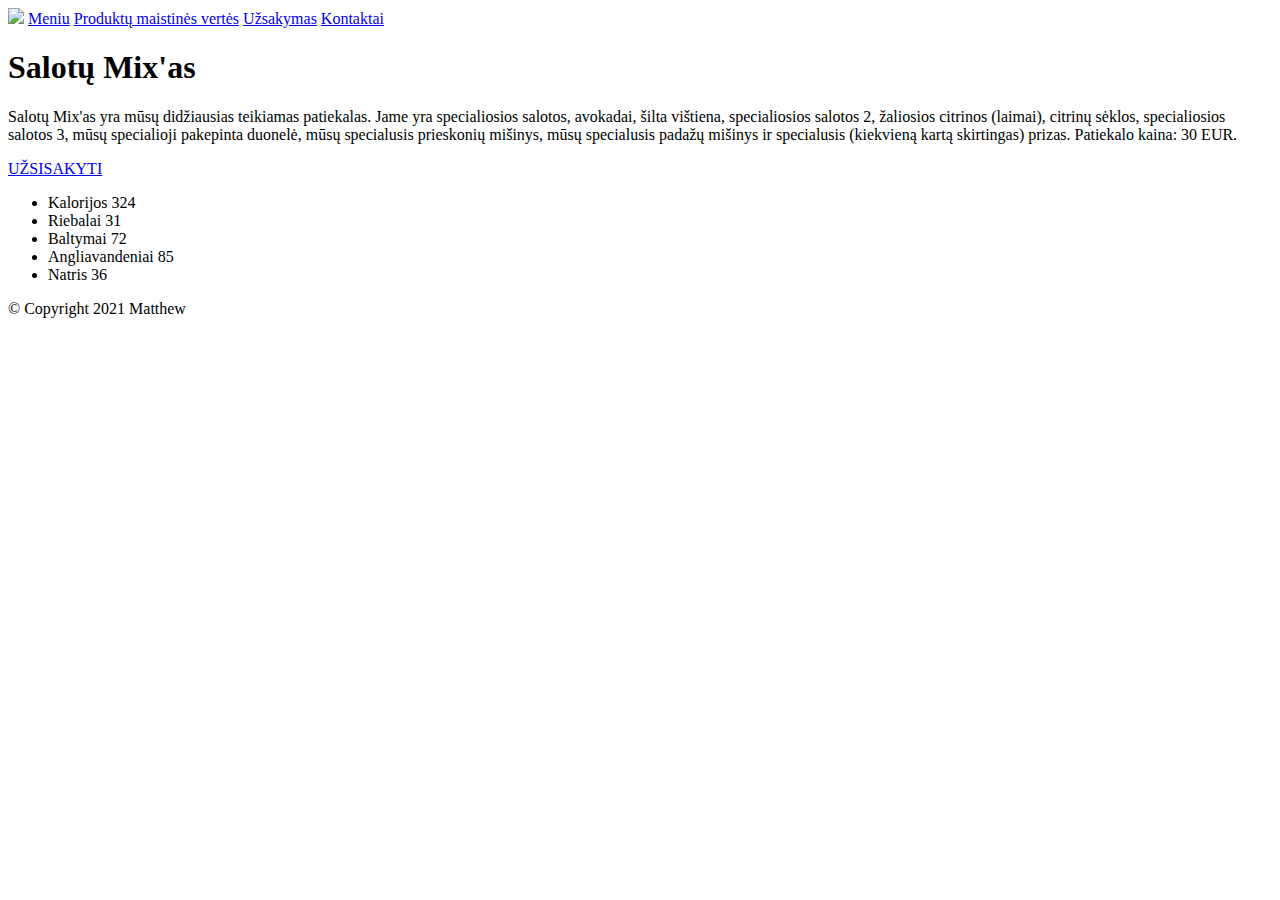
==== index.html @ a1c46be0 "Add files via upload" ====
<!DOCTYPE html>
<html lang="lt">
<head>
    <meta charset="UTF-8">
    <title>Saladmakers</title>
    <link rel="preconnect" href="https://fonts.gstatic.com">
    <link href="https://fonts.googleapis.com/css2?family=Oswald&family=Roboto&display=swap" rel="stylesheet">
    <link href="style.css" type="text/css" rel="stylesheet">
</head>
<body>
   <nav>
    <img src="logo/logo.jpg">
    <span><a href="error/error.html">Meniu</a></span>
    <span><a href="error/error.html">Produktų maistinės vertės</a></span>
    <span><a href="error/error.html">Užsakymas</a></span>
    <span><a href="error/error.html">Kontaktai</a></span>
    </nav>
    <main>
        <header>
            <h1>Salotų Mix'as</h1>
        </header>
        <div class="aprasas">
            <p>Salotų Mix'as yra mūsų didžiausias teikiamas patiekalas. Jame yra specialiosios salotos, avokadai, šilta vištiena, specialiosios salotos 2, žaliosios citrinos (laimai), citrinų sėklos, specialiosios salotos 3, mūsų specialioji pakepinta duonelė, mūsų specialusis prieskonių mišinys, mūsų specialusis padažų mišinys ir specialusis (kiekvieną kartą skirtingas) prizas. Patiekalo kaina: 30 EUR.</p>
        </div>
        <a href="error/error.html" class="mygtukas">UŽSISAKYTI</a>
        <ul>
            <li>
                <span class="kategorija">Kalorijos</span>
                <span class="reiksme">324</span>
            </li>
            <li>
                <span class="kategorija">Riebalai</span>
                <span class="reiksme">31</span>
            </li>
            <li>
                <span class="kategorija">Baltymai</span>
                <span class="reiksme">72</span>
            </li>
            <li>
                <span class="kategorija">Angliavandeniai</span>
                <span class="reiksme">85</span>
            </li>
            <li>
                <span class="kategorija">Natris</span>
                <span class="reiksme">36</span>
            </li>
        </ul>
    </main>
    <footer>
        <p>&copy; Copyright 2021 Matthew</p>
    </footer>
</body>
</html>
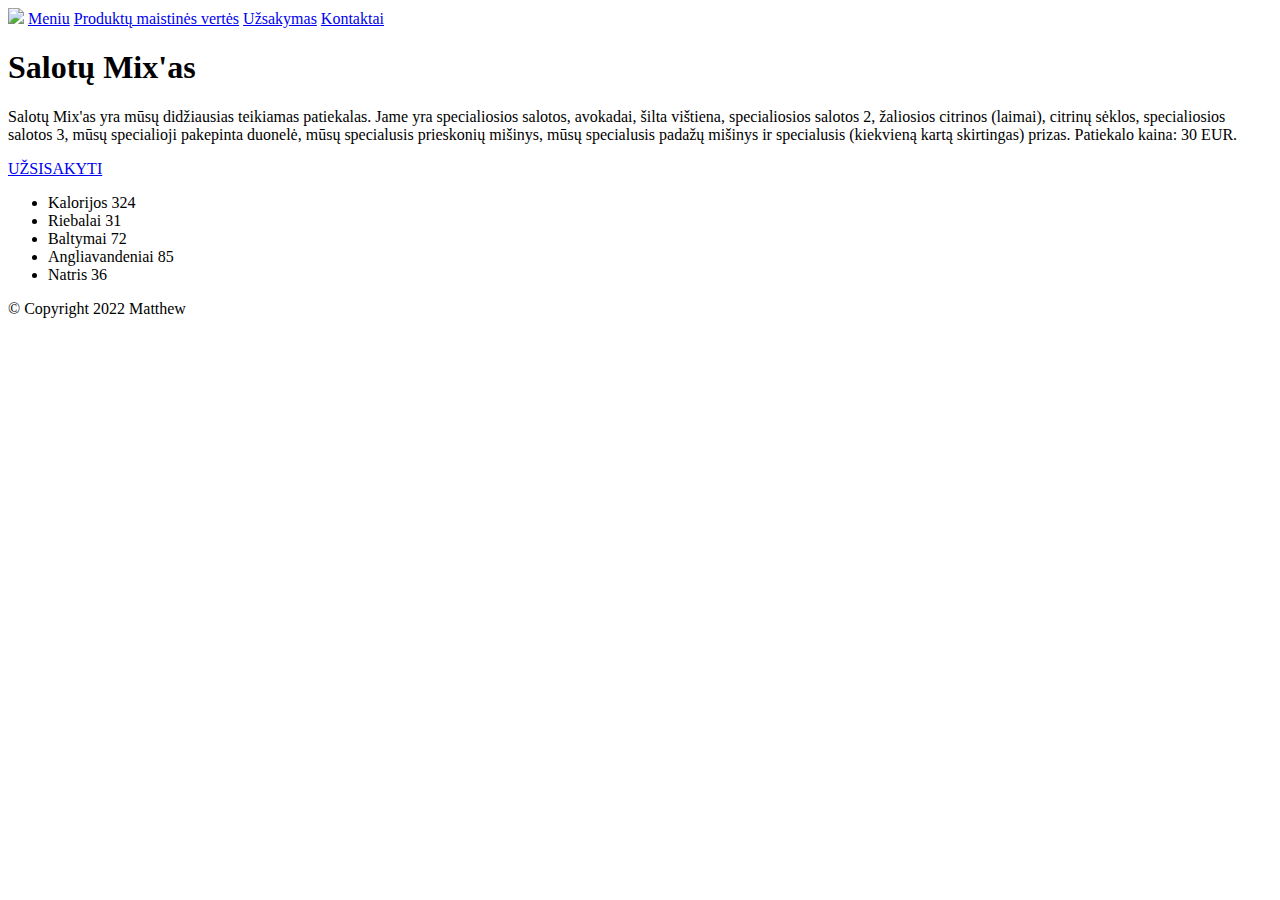
==== commit 41bbf346: "Update index.html" ====
--- a/index.html
+++ b/index.html
@@ -47,7 +47,7 @@
         </ul>
     </main>
     <footer>
-        <p>&copy; Copyright 2021 Matthew</p>
+        <p>&copy; Copyright 2022 Matthew</p>
     </footer>
 </body>
-</html>+</html>
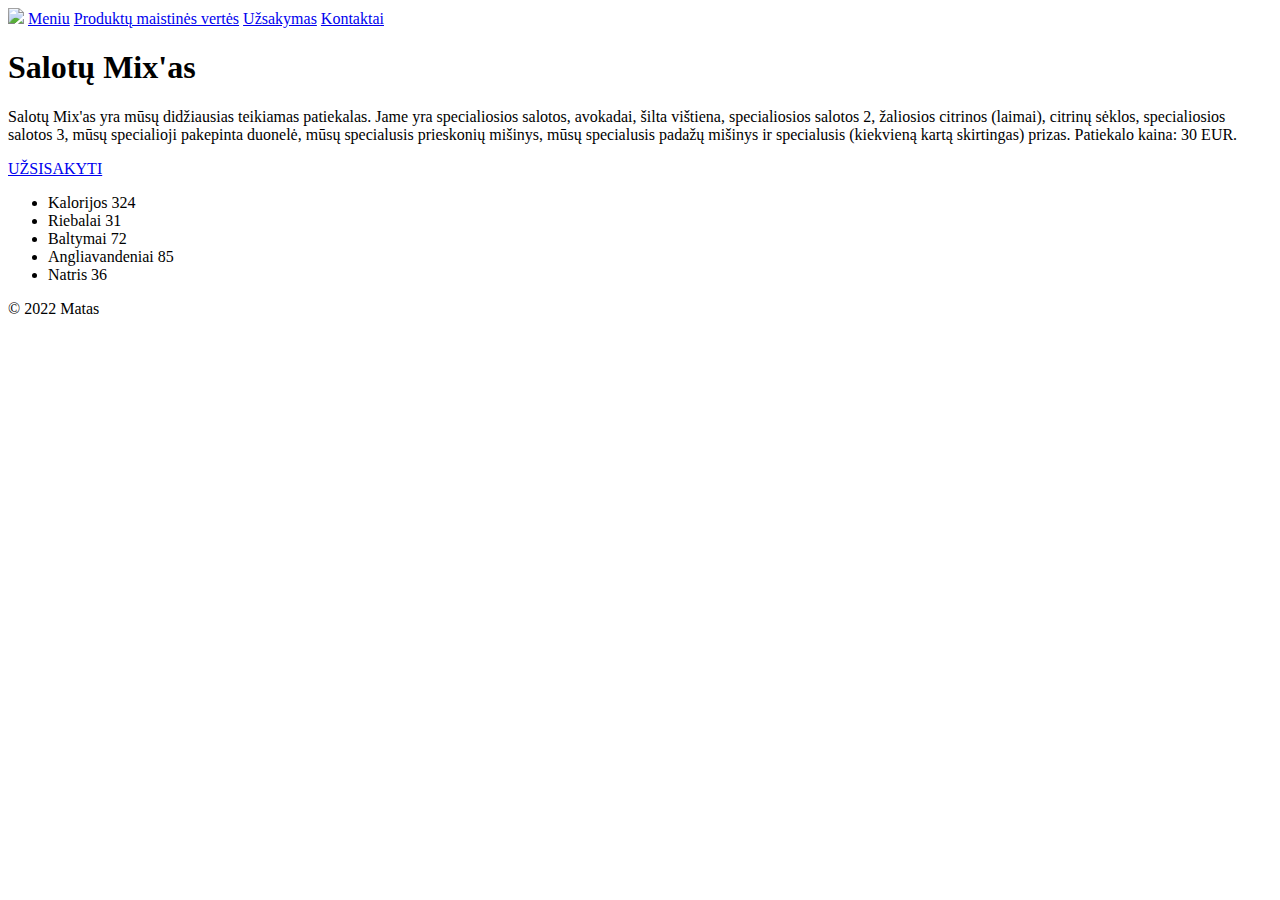
==== commit d4a1fcde: "Update index.html" ====
--- a/index.html
+++ b/index.html
@@ -47,7 +47,7 @@
         </ul>
     </main>
     <footer>
-        <p>&copy; Copyright 2022 Matthew</p>
+        <p>&copy; 2022 Matas</p>
     </footer>
 </body>
 </html>
